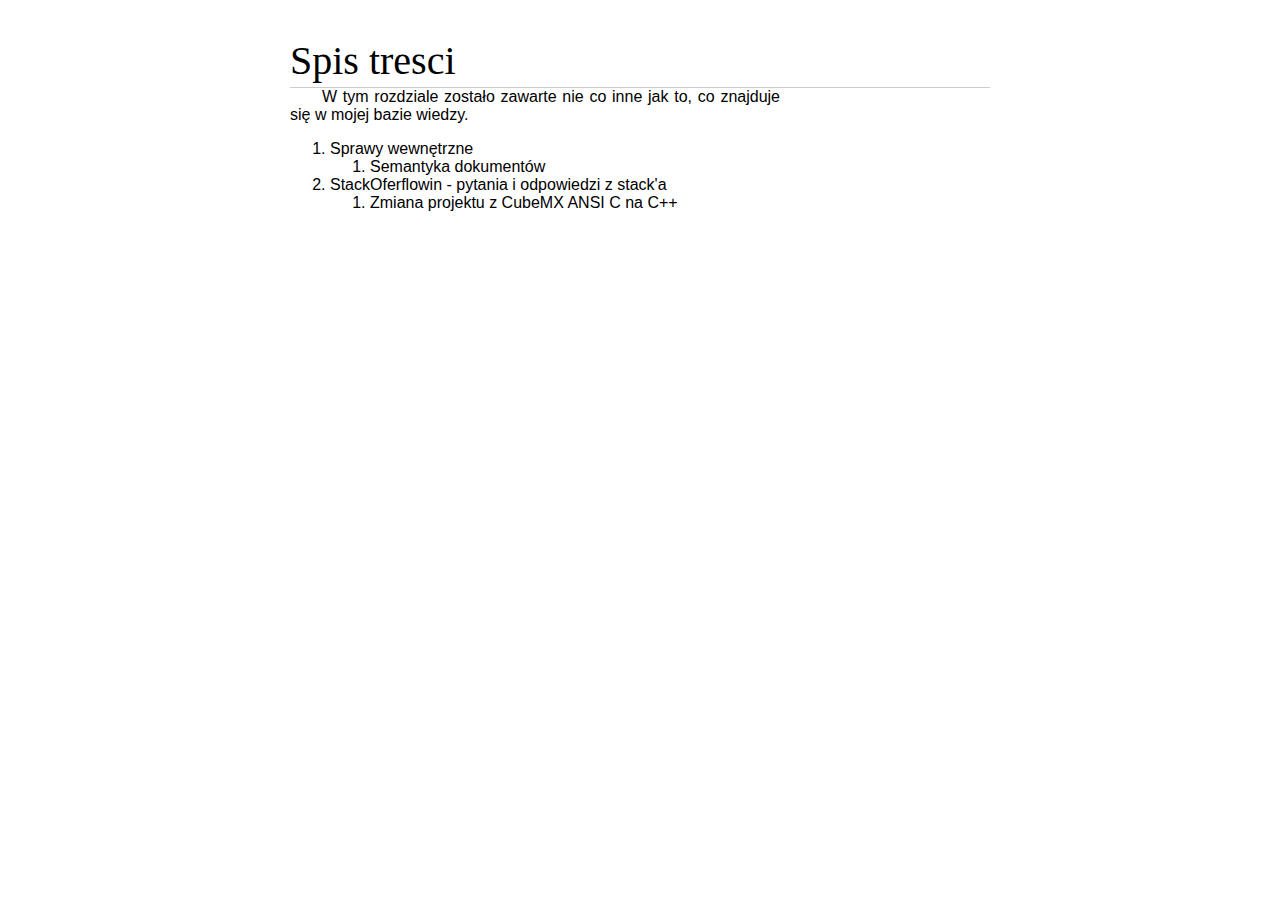
==== index.html @ 43db3e3e "Init" ====
<html>
<header>
    <author name="Mikołaj Dalecki" email="dalecki.mikolaj@gmail.com" />
    <document title="Spis tresci elementów tu zawarty" label="article:toc"/>    
    <link rel="stylesheet" type="text/css" href="css.css">
    <meta charset="UTF-8"> 
</header>
<article>
<chapter>Spis tresci</chapter>
<p>
    W tym rozdziale zostało zawarte nie co inne jak to, co znajduje się w mojej bazie wiedzy.
</p>
<ol>
    <li>Sprawy wewnętrzne</li>
    <ol>
        <li>Semantyka dokumentów</li>
    </ol>
    <li>StackOferflowin - pytania i odpowiedzi z stack'a</li>
    <ol>
        <li>Zmiana projektu z CubeMX ANSI C na C++</li>
    </ol>
</ol>
</article>
</html>
---- css.css ----
figcaption
{
    font-size: 0.7rem;
    color: grey;
}
figure
{
    margin: auto;
    margin-bottom: 2ex;
}
chapter
{
    font-family: Impact, fantasy;
    font-size: 2.5rem;
    display: block;
    margin-top: 2ex;
    border-bottom:1px solid #CCC;
    padding-bottom:3px;
}
footnote
{
    display: none;
}
section
{
    font-size: 2rem;
    font-weight: bold;
    margin-top: 2ex;
}
section::before
{
    content: "•• ";
    margin-left: -1em;
}
subsection
{
    font-size: 1.5rem;
    font-weight: bold;
    margin-top: 2ex;
    display: block;
}
subsection::before
{
    content: "• ";
    margin-left: -0.6em;
}
p
{
    text-indent: 2rem;
    margin: 0px;
    -webkit-hyphens: auto;
    -ms-hyphens: auto;
    hyphens: auto;
    text-align: justify;
    width: 490px;
}
html
{
    font-size: 100%;
}
article
{
    width: 700px;
    margin: auto;
}

*
{
    font-family: Helvetica, sans-serif;
}

ol.simple li
{
    margin-top:1ex;
    padding: 2px;
}

pre code
{
    font-size: 0.9rem;
}
table
{
    margin-top: 2ex;
}
table th
{
    border-bottom:1px solid #CCC;
    padding-bottom:3px;
}

tip
{
    display: block;
    font-size: 0.9rem;
    padding: 1ex;
    width: 180px;
    float: right;
    margin-left: 1em;
}
tip a
{
    text-decoration: none;
}
tip.todo
{
    background-color: rgb(228, 224, 224);
    color: rgb(114, 114, 114);
}

tip.pro
{
    background-color: rgb(79, 127, 230);
    color:white;
}
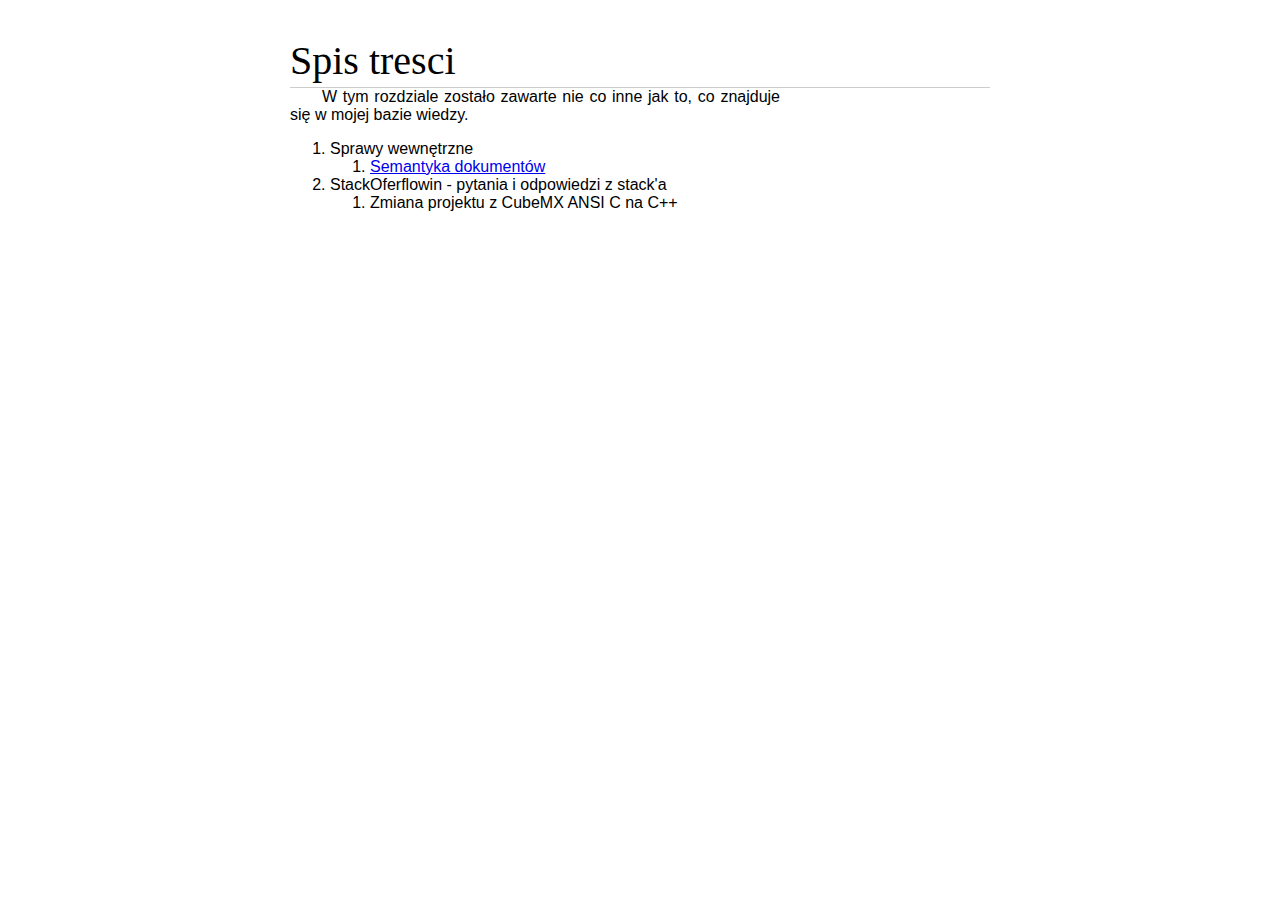
==== commit 9d9f889d: "Zaktualizowano arkusz stylów." ====
--- a/index.html
+++ b/index.html
@@ -13,7 +13,7 @@
 <ol>
     <li>Sprawy wewnętrzne</li>
     <ol>
-        <li>Semantyka dokumentów</li>
+        <li><a href="internal/syntax.html">Semantyka dokumentów</a></li>
     </ol>
     <li>StackOferflowin - pytania i odpowiedzi z stack'a</li>
     <ol>
--- a/css.css
+++ b/css.css
@@ -7,6 +7,12 @@
 {
     margin: auto;
     margin-bottom: 2ex;
+}
+figure pre
+{
+    /*max-height: 22ex;*/
+    margin-bottom: 2ex;
+    overflow: auto;
 }
 chapter
 {
@@ -77,7 +83,9 @@
 
 pre code
 {
+    line-height: 1pt;
     font-size: 0.9rem;
+    
 }
 table
 {
@@ -91,8 +99,9 @@
 
 tip
 {
+    font-weight: bold;
     display: block;
-    font-size: 0.9rem;
+    font-size: 0.8rem;
     padding: 1ex;
     width: 180px;
     float: right;
@@ -107,9 +116,13 @@
     background-color: rgb(228, 224, 224);
     color: rgb(114, 114, 114);
 }
-
 tip.pro
 {
     background-color: rgb(79, 127, 230);
     color:white;
+}
+tip.info
+{
+    background-color: grey;
+    color: white;
 }